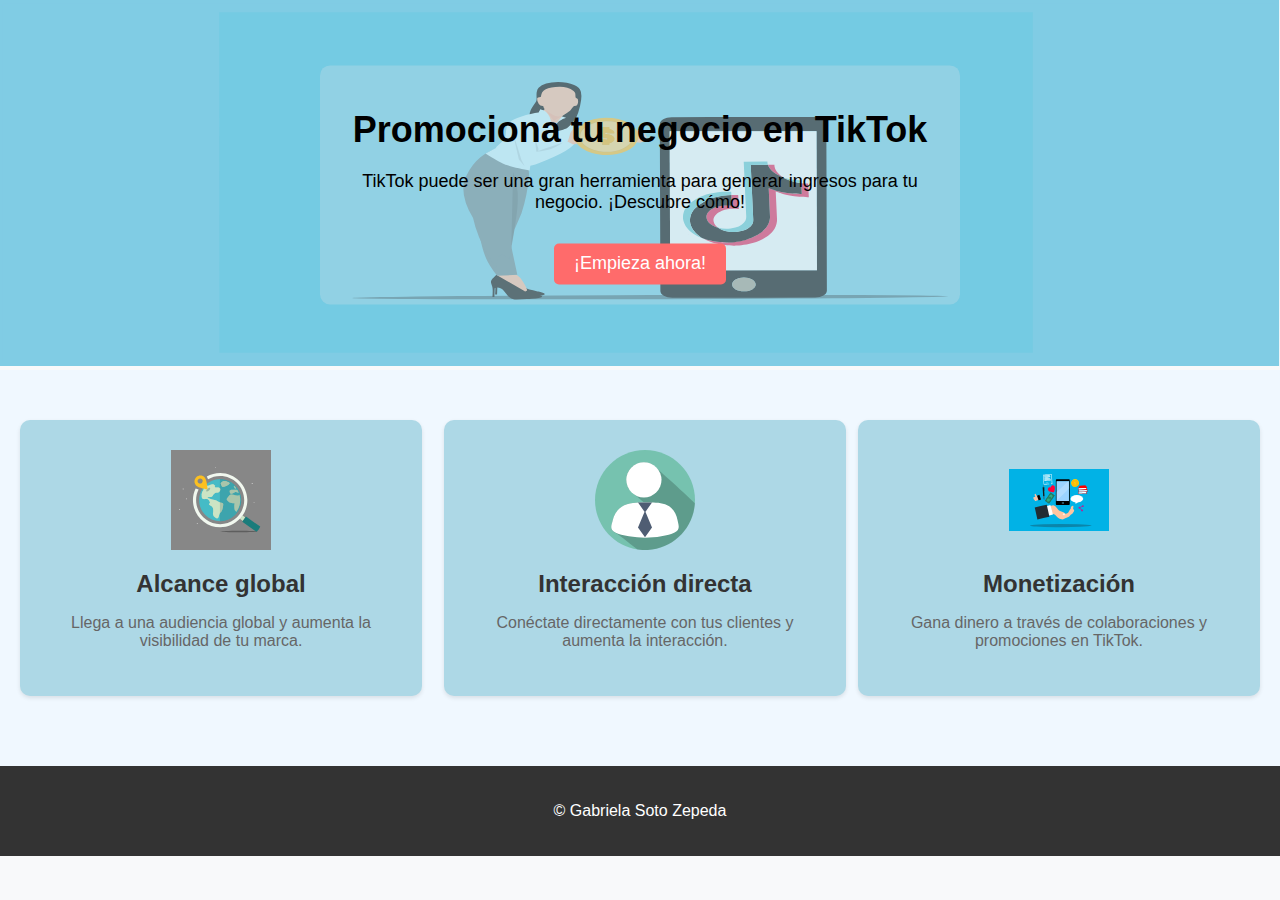
==== landingPage/index.html @ 5fc76d86 "Agregar proyecto Landing Page" ====
<!DOCTYPE html>
<html lang="es">
<head>
  <meta charset="UTF-8">
  <meta name="viewport" content="width=device-width, initial-scale=1.0">
  <title>Landing Page - Promoción de Redes Sociales</title>
  <link rel="stylesheet" href="estilos.css">
</head>
<body>
  
  <section class="main-section">
    <img src="assets/img1.svg" alt="" class="background-img">
    <div class="overlay">
      <h1>Promociona tu negocio en TikTok</h1>
      <p>TikTok puede ser una gran herramienta para generar ingresos para tu negocio. ¡Descubre cómo!</p>
      <button>¡Empieza ahora!</button>
    </div>
  </section>

  <section class="features">
    <div class="feature">
      <img src="assets/mundo.svg" alt="Feature 1">
      <h2>Alcance global</h2>
      <p>Llega a una audiencia global y aumenta la visibilidad de tu marca.</p>
    </div>
    <div class="feature">
      <img src="assets/clientes.svg" alt="Feature 2">
      <h2>Interacción directa</h2>
      <p>Conéctate directamente con tus clientes y aumenta la interacción.</p>
    </div>
    <div class="feature">
      <img src="assets/dinero.svg" alt="Feature 3">
      <h2>Monetización</h2>
      <p>Gana dinero a través de colaboraciones y promociones en TikTok.</p>
    </div>
  </section>

  <footer>
    <p>&copy; Gabriela Soto Zepeda</p>
  </footer>

  <script src="script.js"></script>
</body>
</html>
---- landingPage/estilos.css ----
body {
    font-family: Arial, sans-serif;
    margin: 0;
    padding: 0;
    background-color: #f8f9fa;
}

header {
    background-color: #fff;
    box-shadow: 0 2px 4px rgba(0, 0, 0, 0.1);
    padding: 20px 0;
}

nav ul {
    list-style-type: none;
    margin: 0;
    padding: 0;
    text-align: center;
}

nav ul li {
    display: inline-block;
    margin-right: 20px;
}

nav ul li a {
    color: #333;
    text-decoration: none;
    font-size: 18px;
    transition: all 0.3s ease;
}

nav ul li a:hover {
    color: #ff6b6b;
}

.main-section {
    position: relative;
    text-align: center;
}

.background-img {
    width: 100%;
    height: auto;
}

.overlay {
    position: absolute;
    top: 50%;
    left: 50%;
    transform: translate(-50%, -50%);
    color: black; 
    background-color: rgba(173, 216, 230, 0.5); 
    padding: 20px;
    border-radius: 10px;
}

.overlay h1 {
    font-size: 36px;
    margin-bottom: 20px;
}

.overlay p {
    font-size: 18px;
    margin-bottom: 30px;
}

.overlay button {
    padding: 10px 20px;
    background-color: #ff6b6b;
    color: #fff;
    border: none;
    border-radius: 5px;
    font-size: 18px;
    cursor: pointer;
    transition: background-color 0.3s ease;
}

.overlay button:hover {
    background-color: #f03e3e;
}

.features {
    display: flex;
    justify-content: space-between; /* Cambiado de space-around a space-between */
    flex-wrap: nowrap; /* Evitar que las tarjetas se envuelvan */
    padding: 50px 20px;
    background-color: #f0f8ff; /* Color de fondo azul pastel */
}

.feature {
    flex: 0 0 calc(30% - 30px); /* Ajustar el ancho de la tarjeta y restar el espacio entre ellas */
    background-color: #add8e6; /* Color de fondo azul claro */
    padding: 30px;
    margin-bottom: 20px;
    border-radius: 10px;
    box-shadow: 0 2px 4px rgba(0, 0, 0, 0.1);
    transition: box-shadow 0.3s ease;
    text-align: center; /* Centrar el texto */
}

.feature:first-child {
    margin-right: 10px; /* Agregar margen derecho solo a las tarjetas que no son la primera */
}

.feature:hover {
    box-shadow: 0 4px 8px rgba(0, 0, 0, 0.1);
}

.feature img {
    width: 100px; /* Reducir el tamaño de la imagen */
    height: 100px; /* Reducir el tamaño de la imagen */
    margin: 0 auto 20px; /* Centrar las imágenes verticalmente */
    display: block;
}

.feature h2 {
    font-size: 24px;
    color: #333;
    margin-bottom: 10px;
    font-family: 'Segoe UI', Tahoma, Geneva, Verdana, sans-serif; /* Cambiar la fuente */
}

.feature p {
    font-size: 16px;
    color: #666;
    font-family: 'Segoe UI', Tahoma, Geneva, Verdana, sans-serif; /* Cambiar la fuente */
}

footer {
    background-color: #333;
    color: #fff;
    text-align: center;
    padding: 20px 0;
}


/* Media query para pantallas más pequeñas */
@media only screen and (max-width: 768px) {
    .features {
        flex-direction: column; /* Las características se apilan una encima de la otra */
        align-items: center; /* Centrar las características */
        padding: 20px; /* Reducir el relleno */
    }
    
    .feature {
        width: 100%; /* Las características ocupan todo el ancho disponible */
        margin-bottom: 20px; /* Agregar margen inferior */
    }

    .overlay h1 {
        font-size: 16px; /* Reducir el tamaño de fuente del título */
    }

    .overlay p {
        display: none; /* Ocultar el párrafo */
    }

    .overlay button {
        font-size: 12px; /* Reducir el tamaño de fuente del botón */
    }
}
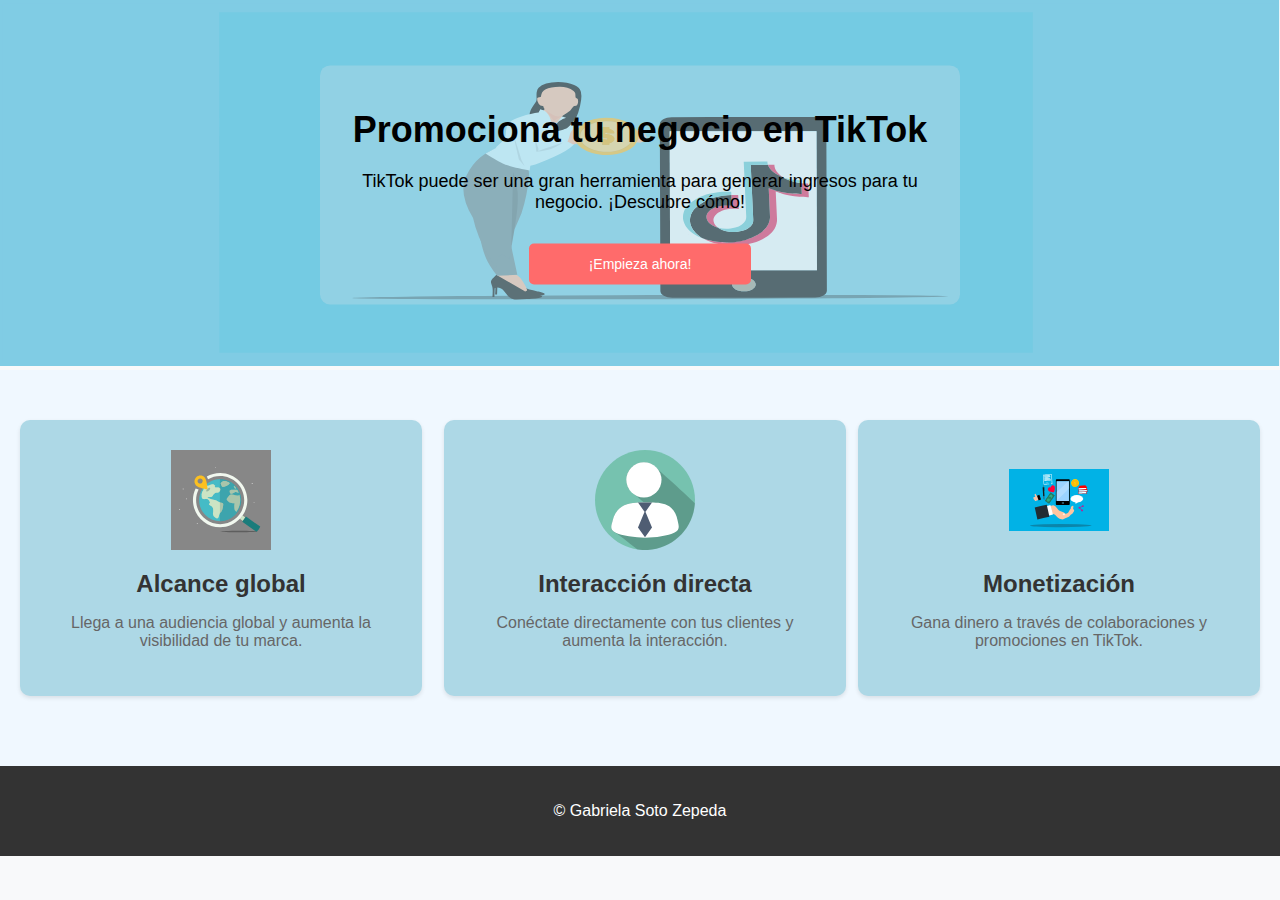
==== commit 0c2987e9: "Agregar formulario responsivo" ====
--- a/landingPage/index.html
+++ b/landingPage/index.html
@@ -1,44 +1,62 @@
 <!DOCTYPE html>
 <html lang="es">
-<head>
-  <meta charset="UTF-8">
-  <meta name="viewport" content="width=device-width, initial-scale=1.0">
-  <title>Landing Page - Promoción de Redes Sociales</title>
-  <link rel="stylesheet" href="estilos.css">
-</head>
-<body>
-  
-  <section class="main-section">
-    <img src="assets/img1.svg" alt="" class="background-img">
-    <div class="overlay">
-      <h1>Promociona tu negocio en TikTok</h1>
-      <p>TikTok puede ser una gran herramienta para generar ingresos para tu negocio. ¡Descubre cómo!</p>
-      <button>¡Empieza ahora!</button>
-    </div>
-  </section>
+	<!-- CREACIÓN DEL HEADER DE LA PÁGINA WEB -->
+	<head>
+		<meta charset="UTF-8" /> <!-- Define la codificación de caracteres del documento -->
+		<meta name="viewport" content="width=device-width, initial-scale=1.0" /> <!-- Configura la visualización en dispositivos móviles -->
+		<title>Landing Page - Promoción de Redes Sociales</title> <!-- Título de la página -->
+		<link rel="stylesheet" href="estilos.css" /> <!-- Enlace al archivo CSS para estilos -->
+	</head>
+	<body>
 
-  <section class="features">
-    <div class="feature">
-      <img src="assets/mundo.svg" alt="Feature 1">
-      <h2>Alcance global</h2>
-      <p>Llega a una audiencia global y aumenta la visibilidad de tu marca.</p>
-    </div>
-    <div class="feature">
-      <img src="assets/clientes.svg" alt="Feature 2">
-      <h2>Interacción directa</h2>
-      <p>Conéctate directamente con tus clientes y aumenta la interacción.</p>
-    </div>
-    <div class="feature">
-      <img src="assets/dinero.svg" alt="Feature 3">
-      <h2>Monetización</h2>
-      <p>Gana dinero a través de colaboraciones y promociones en TikTok.</p>
-    </div>
-  </section>
+        
+		<!-- CREACIÓN DEL MAIN SECTION, PARTE EN DONDE LA PÁGINA WEB CAPTA LA ATENCIÓN DEL USUARIO -->
+		<section class="main-section">
+			<img src="assets/img1.svg" alt="" class="background-img" /> <!-- Imagen de fondo -->
+			<div class="overlay">
+				<h1>Promociona tu negocio en TikTok</h1> <!-- Título principal -->
+				<p>
+					TikTok puede ser una gran herramienta para generar ingresos
+					para tu negocio. ¡Descubre cómo!
+				</p> <!-- Párrafo de información -->
+				<button> <a href="formulario.html">¡Empieza ahora!</a></button> <!-- Botón de llamado a la acción -->
+			</div>
+		</section>
 
-  <footer>
-    <p>&copy; Gabriela Soto Zepeda</p>
-  </footer>
+		<!-- TARJETAS PARA CAPTAR LA ATENCIÓN DEL CLIENTE CON FRASES PARA AUMENTAR SU CURIOSIDAD -->
+		<section class="features">
+			<div class="feature">
+				<img src="assets/mundo.svg" alt="Feature 1" /> <!-- Imagen de la característica 1 -->
+				<h2>Alcance global</h2> <!-- Título de la característica 1 -->
+				<p>
+					Llega a una audiencia global y aumenta la visibilidad de tu
+					marca.
+				</p> <!-- Descripción de la característica 1 -->
+			</div>
+			<div class="feature">
+				<img src="assets/clientes.svg" alt="Feature 2" /> <!-- Imagen de la característica 2 -->
+				<h2>Interacción directa</h2> <!-- Título de la característica 2 -->
+				<p>
+					Conéctate directamente con tus clientes y aumenta la
+					interacción.
+				</p> <!-- Descripción de la característica 2 -->
+			</div>
+			<div class="feature">
+				<img src="assets/dinero.svg" alt="Feature 3" /> <!-- Imagen de la característica 3 -->
+				<h2>Monetización</h2> <!-- Título de la característica 3 -->
+				<p>
+					Gana dinero a través de colaboraciones y promociones en
+					TikTok.
+				</p> <!-- Descripción de la característica 3 -->
+			</div>
+		</section>
 
-  <script src="script.js"></script>
-</body>
+		<!-- CREACIÓN DEL MFOOTER -->
+		<footer>
+			<p>&copy; Gabriela Soto Zepeda</p> <!-- Texto de derechos de autor -->
+		</footer>
+
+		<!-- INSERCIÓN DEL DOCUMENTO EN JAVASCRIPT -->
+		<script src="script.js"></script> <!-- Enlace al archivo JavaScript para funcionalidades -->
+	</body>
 </html>
--- a/landingPage/estilos.css
+++ b/landingPage/estilos.css
@@ -1,3 +1,4 @@
+/* CONFIGURACIÓN DEL CUERPO DE LA PÁGINA */
 body {
     font-family: Arial, sans-serif;
     margin: 0;
@@ -5,35 +6,7 @@
     background-color: #f8f9fa;
 }
 
-header {
-    background-color: #fff;
-    box-shadow: 0 2px 4px rgba(0, 0, 0, 0.1);
-    padding: 20px 0;
-}
-
-nav ul {
-    list-style-type: none;
-    margin: 0;
-    padding: 0;
-    text-align: center;
-}
-
-nav ul li {
-    display: inline-block;
-    margin-right: 20px;
-}
-
-nav ul li a {
-    color: #333;
-    text-decoration: none;
-    font-size: 18px;
-    transition: all 0.3s ease;
-}
-
-nav ul li a:hover {
-    color: #ff6b6b;
-}
-
+/* CONFIGURACIÓN DE LA SELECCIÓN INICIAL DE LA PÁGINA */
 .main-section {
     position: relative;
     text-align: center;
@@ -80,27 +53,29 @@
     background-color: #f03e3e;
 }
 
+
+/* CONFIGURACIÓN DE LAS TARJETAS CREADAS CON MENSAJES CLAROS.  */
 .features {
     display: flex;
-    justify-content: space-between; /* Cambiado de space-around a space-between */
-    flex-wrap: nowrap; /* Evitar que las tarjetas se envuelvan */
+    justify-content: space-between; 
+    flex-wrap: nowrap; 
     padding: 50px 20px;
-    background-color: #f0f8ff; /* Color de fondo azul pastel */
+    background-color: #f0f8ff; 
 }
 
 .feature {
-    flex: 0 0 calc(30% - 30px); /* Ajustar el ancho de la tarjeta y restar el espacio entre ellas */
-    background-color: #add8e6; /* Color de fondo azul claro */
+    flex: 0 0 calc(30% - 30px); 
+    background-color: #add8e6; 
     padding: 30px;
     margin-bottom: 20px;
     border-radius: 10px;
     box-shadow: 0 2px 4px rgba(0, 0, 0, 0.1);
     transition: box-shadow 0.3s ease;
-    text-align: center; /* Centrar el texto */
+    text-align: center;
 }
 
 .feature:first-child {
-    margin-right: 10px; /* Agregar margen derecho solo a las tarjetas que no son la primera */
+    margin-right: 10px;
 }
 
 .feature:hover {
@@ -108,9 +83,9 @@
 }
 
 .feature img {
-    width: 100px; /* Reducir el tamaño de la imagen */
-    height: 100px; /* Reducir el tamaño de la imagen */
-    margin: 0 auto 20px; /* Centrar las imágenes verticalmente */
+    width: 100px; 
+    height: 100px; 
+    margin: 0 auto 20px;
     display: block;
 }
 
@@ -135,28 +110,35 @@
 }
 
 
-/* Media query para pantallas más pequeñas */
+/* MEDIA QUERY APLICADAS PARA PANTALLAS PEQUEÑAS */
 @media only screen and (max-width: 768px) {
     .features {
-        flex-direction: column; /* Las características se apilan una encima de la otra */
-        align-items: center; /* Centrar las características */
-        padding: 20px; /* Reducir el relleno */
+        flex-direction: column; 
+        align-items: center;
+        padding: 20px; 
     }
     
     .feature {
-        width: 100%; /* Las características ocupan todo el ancho disponible */
-        margin-bottom: 20px; /* Agregar margen inferior */
+        width: 100%; 
+        margin-bottom: 20px; 
     }
 
     .overlay h1 {
-        font-size: 16px; /* Reducir el tamaño de fuente del título */
+        font-size: 16px; 
     }
 
     .overlay p {
-        display: none; /* Ocultar el párrafo */
+        display: none; 
     }
 
     .overlay button {
-        font-size: 12px; /* Reducir el tamaño de fuente del botón */
+        font-size: 12px; 
     }
 }
+
+a {
+    text-decoration: none;
+    color: inherit;
+    font-size: 14px; /* Tamaño de fuente más grande */
+    padding: 8px 40px; /* Aumenta el espacio alrededor del texto */
+}